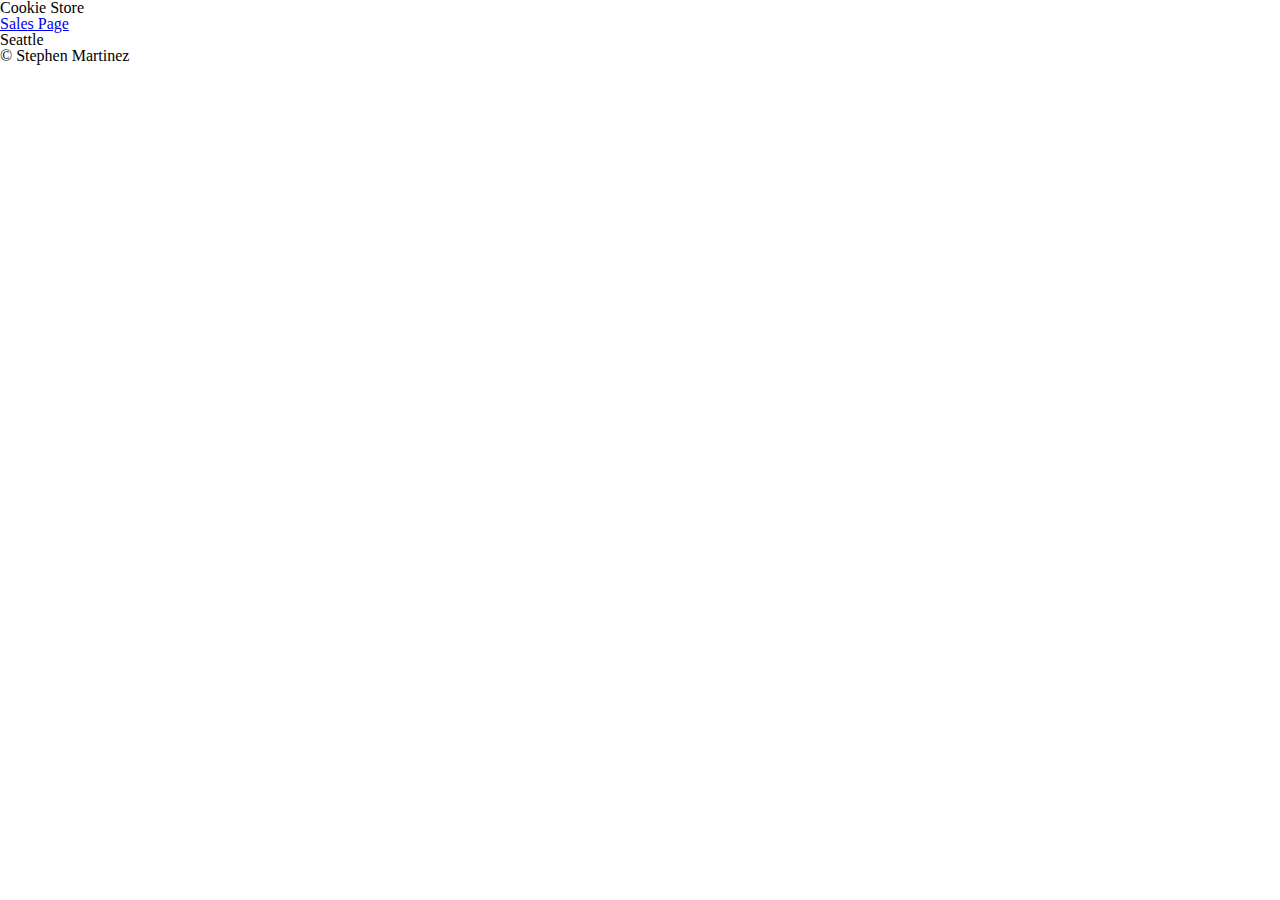
==== index.html @ 83c8162e "created layout for index.html" ====
<!DOCTYPE html>
<html lang="en">
<head>
  <title>Cookie Store</title>
  <link rel="stylesheet" href="css/reset.css">
  <link rel="stylesheet" href="css/style.css">
  <link rel="preconnect" href="https://fonts.googleapis.com">
  <link rel="preconnect" href="https://fonts.gstatic.com" crossorigin>
  <link href="https://fonts.googleapis.com/css2?family=Poppins&display=swap" rel="stylesheet">
  <link href="https://fonts.googleapis.com/css2?family=Archivo&display=swap" rel="stylesheet">
</head>
<body>
  <header>
    <h1>Cookie Store</h1>
    <nav>
      <h2><a href="sales.html">Sales Page</a></h2>
    </nav>
  </header>

  <main>
    <h2>Seattle</h2>
    <section id="store-profiles"></section>

    <!-- generate this from js: -->
<!--
        <article>
           <h2></h2>
           <p></p>
           <ul>
             <li></li>
           </ul>
           <img>
        </article>
        -->

  </main>
  <footer>&copy; Stephen Martinez</footer>
  <script src="js/app.js"></script>
</body>
</html>
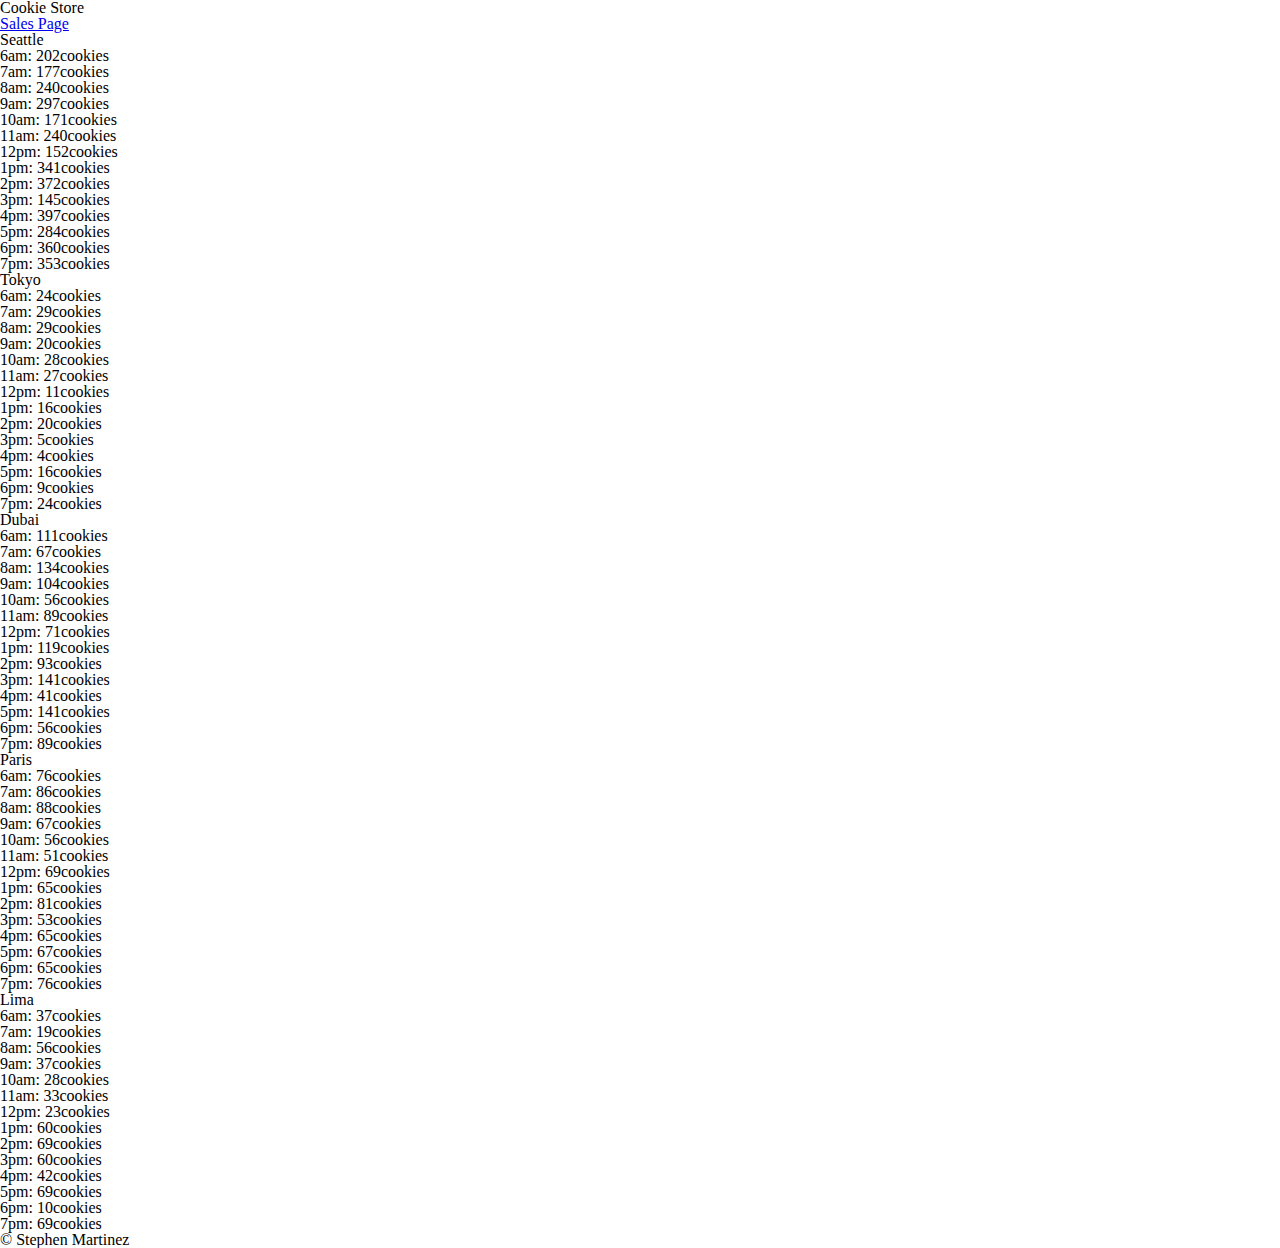
==== commit 10ce0bb4: "added 5 locations to the salmon cookie site" ====
--- a/index.html
+++ b/index.html
@@ -18,7 +18,7 @@
   </header>
 
   <main>
-    <h2>Seattle</h2>
+    <h2></h2>
     <section id="store-profiles"></section>
 
     <!-- generate this from js: -->
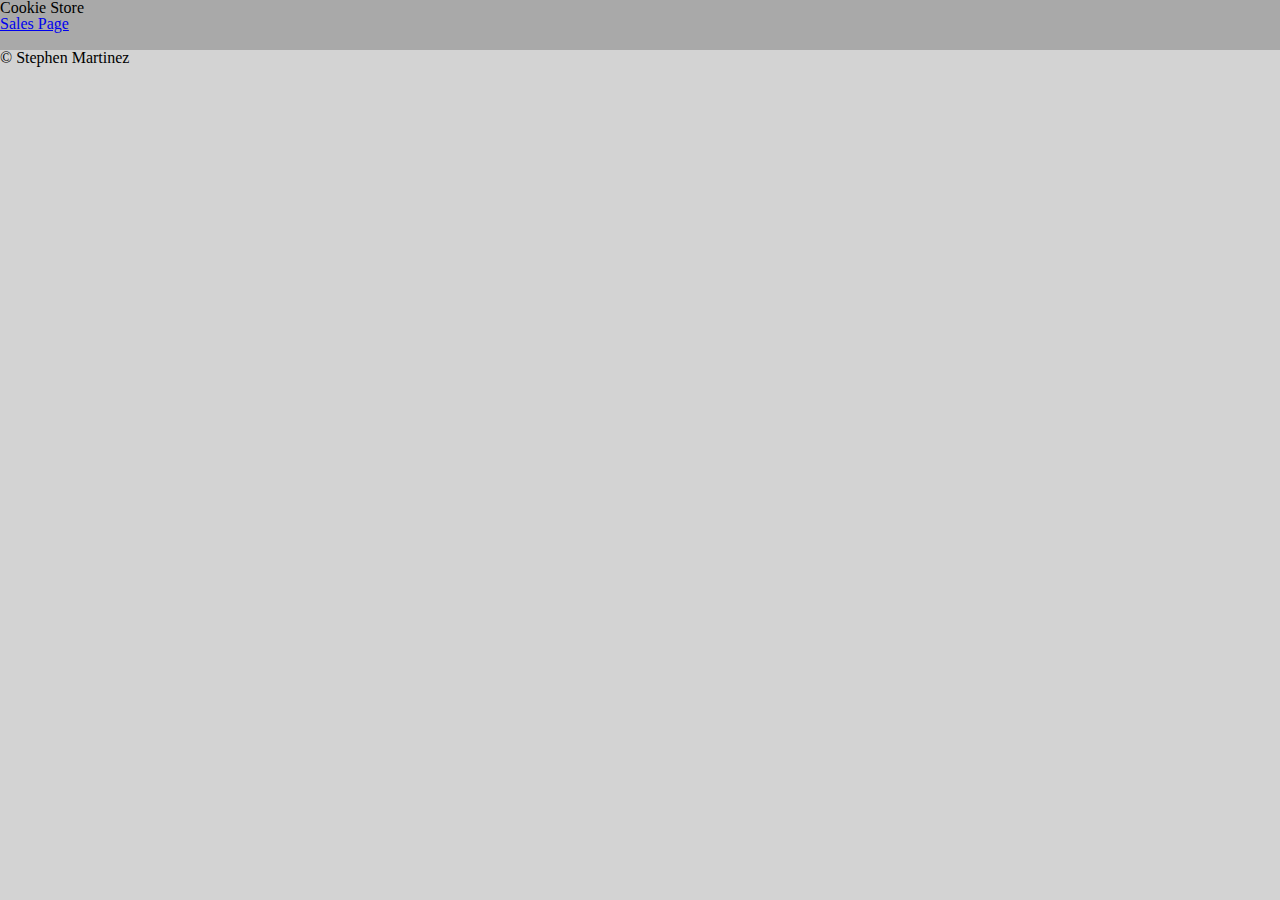
==== commit d0902f3c: "added code to app.js, cleaned up index and sales html, and created borders for table on css" ====
--- a/index.html
+++ b/index.html
@@ -35,6 +35,6 @@
 
   </main>
   <footer>&copy; Stephen Martinez</footer>
-  <script src="js/app.js"></script>
+  
 </body>
 </html>
--- a/css/style.css
+++ b/css/style.css
@@ -0,0 +1,15 @@
+body {
+  background-color: lightgray;
+}
+
+header {
+background-color: darkgrey;
+height: 50px;
+}
+
+table * {
+  font-family: 'Times New Roman', Times, serif;
+  background-color: whitesmoke;
+  border: 2px dashed black;
+  padding: 10px;
+}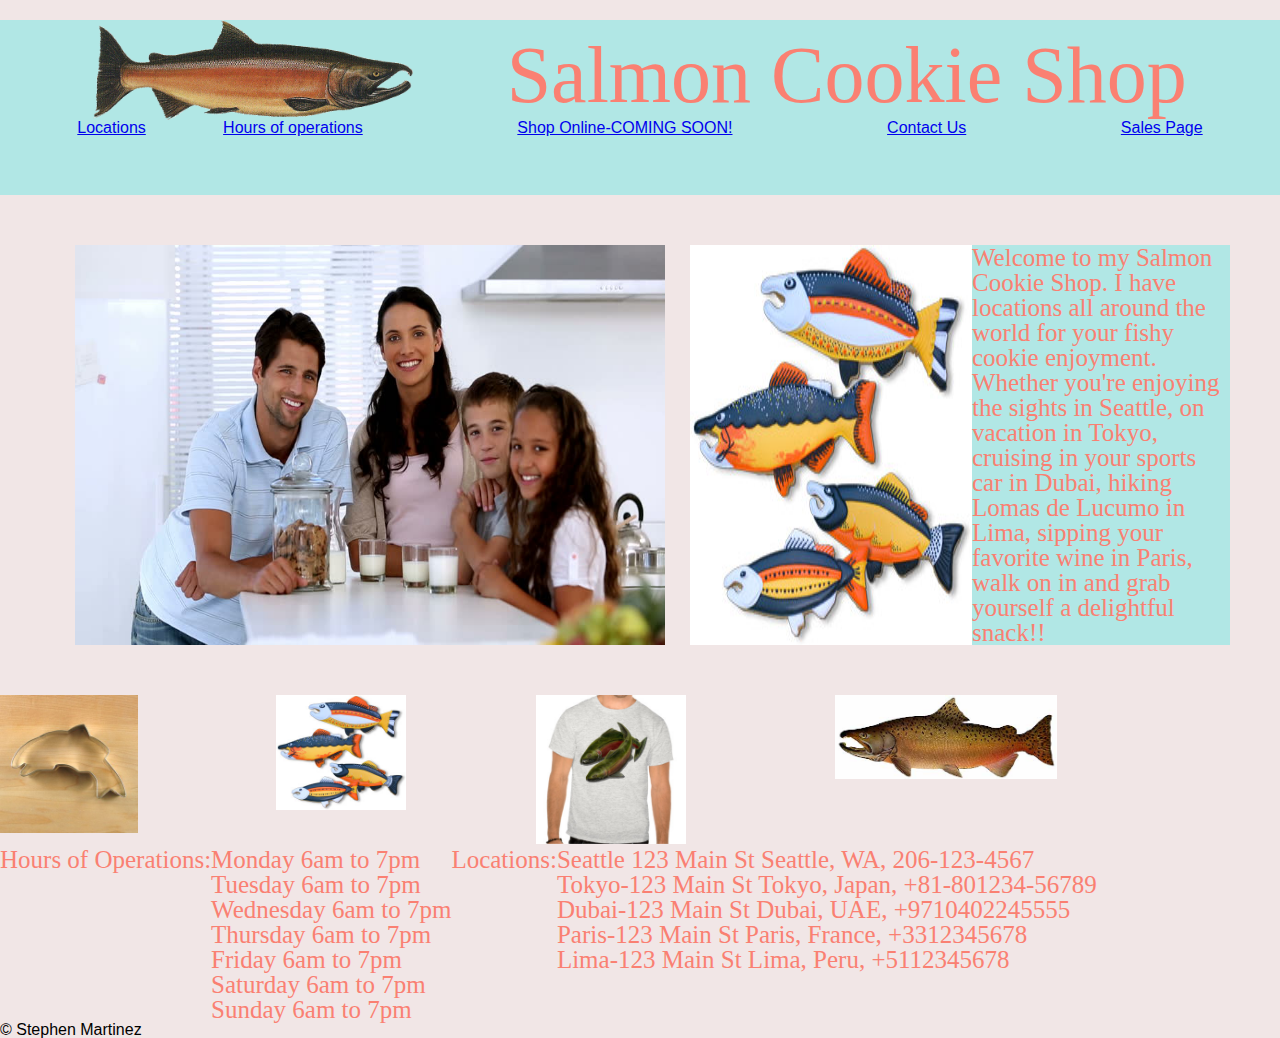
==== commit 5cb781d8: "added lab tasks to html, created CSS for new info" ====
--- a/index.html
+++ b/index.html
@@ -1,7 +1,7 @@
 <!DOCTYPE html>
 <html lang="en">
 <head>
-  <title>Cookie Store</title>
+  <title>Salmon Cookie Shop</title>
   <link rel="stylesheet" href="css/reset.css">
   <link rel="stylesheet" href="css/style.css">
   <link rel="preconnect" href="https://fonts.googleapis.com">
@@ -11,14 +11,56 @@
 </head>
 <body>
   <header>
-    <h1>Cookie Store</h1>
+    <div id="titlecontainer">
+    <img src="img/salmon.png" alt="" id="salmonimg">
+    <h1>Salmon Cookie Shop</h1>
+    </div>
     <nav>
-      <h2><a href="sales.html">Sales Page</a></h2>
+      <ul>
+        <li><a href="#">Locations</a></li>
+        <li><a href="#">Hours of operations</li>
+          <li><a href="#">Shop Online-COMING SOON!</li>
+        <li><a href="#">Contact Us</li>
+        <li><a href="sales.html">Sales Page</a></li>
+      </ul>
     </nav>
   </header>
+  <main>
+    <div id="maincontentcontainer">
+      <img src="img/family.jpg" alt="Family" id="familyimg">
+      <img src="img/fish.jpg" alt="fish" id="fishimg">
+      <p>Welcome to my Salmon Cookie Shop.  I have locations all around the world for your fishy cookie enjoyment.  Whether you're enjoying the sights in Seattle, on vacation in Tokyo, cruising in your sports car in Dubai, hiking Lomas de Lucumo in Lima, sipping your favorite wine in Paris, walk on in and grab yourself a delightful snack!!  </p>
+    
+    </div>
 
-  <main>
-    <h2></h2>
+
+    <ul id="groupimg">
+      <li><img src="img/cutter.jpeg" alt=""></li>
+      <li><img src="img/fish.jpg" alt=""></li>
+      <li><img src="img/shirt.jpg" alt=""></li>
+      <li><img src="img/chinook.jpeg" alt=""></li>
+    </ul>
+
+    <article id="locationsandhours">
+    <h2>Hours of Operations:   </h2>
+    <ul>
+      <li>Monday 6am to 7pm</li>
+      <li>Tuesday 6am to 7pm</li>
+      <li>Wednesday 6am to 7pm</li>
+      <li>Thursday 6am to 7pm</li>
+      <li>Friday 6am to 7pm</li>
+      <li>Saturday 6am to 7pm</li>
+      <li>Sunday 6am to 7pm</li>
+    </ul> 
+    <h3>Locations:   </h3>
+    <ul>
+      <li>Seattle 123 Main St Seattle, WA, 206-123-4567</li>
+      <li>Tokyo-123 Main St Tokyo, Japan, +81-801234-56789</li>
+      <li>Dubai-123 Main St Dubai, UAE, +9710402245555</li>
+      <li>Paris-123 Main St Paris, France, +3312345678</li>
+      <li>Lima-123 Main St Lima, Peru, +5112345678</li>
+    </ul>
+    </article>
     <section id="store-profiles"></section>
 
     <!-- generate this from js: -->
@@ -34,7 +76,9 @@
         -->
 
   </main>
-  <footer>&copy; Stephen Martinez</footer>
+  <footer>
+    <div>&copy; Stephen Martinez</div>    
+  </footer>
   
 </body>
 </html>
--- a/css/style.css
+++ b/css/style.css
@@ -1,10 +1,69 @@
 body {
-  background-color: lightgray;
+  background-color: rgb(241, 230, 230);
+  font-family: Arial, Helvetica, sans-serif;
 }
 
 header {
-background-color: darkgrey;
-height: 50px;
+background-color: rgb(177, 231, 229);
+height: 175px;
+margin-bottom: 20px;
+}
+
+#salmonimg {
+  max-width: 25%;
+}
+
+#titlecontainer {
+  display: flex;
+  flex-direction: row;
+  justify-content: space-evenly;
+  margin-top: 20px;
+}
+
+#maincontentcontainer {
+  display: flex;
+  margin: 50px;
+}
+
+nav ul {
+  width: 100%;
+  display: inline-flex;
+  justify-content: space-evenly;
+  margin: auto;
+}
+
+header h1 {
+  color: salmon;
+  font-size: 80px;
+  font-family: fantasy;
+  margin-top: 15px;
+  text-align: start;
+}
+
+#familyimg {
+  max-width: 50%;
+  margin-left: 25px;
+  justify-content: space-around;
+}
+
+#fishimg {
+  max-width: 100%;
+  margin-left: 25px;
+  justify-content: space-around;
+}
+
+
+main p {
+  background-color: rgb(177, 231, 229);
+  align-content: flex-start;
+  font-family: cursive;
+  color: salmon;
+  font-size: 25px;
+}
+
+#groupimg {
+  display: flex;
+  justify-content: space-evenly;
 }
 
 table * {
@@ -12,4 +71,27 @@
   background-color: whitesmoke;
   border: 2px dashed black;
   padding: 10px;
-}+}
+
+nav img {
+  float: left;
+  margin-top: 15px;
+  margin-bottom: 30px;
+}
+
+main ul li img {
+  width: 50%;
+  height: auto;
+}
+
+#locationsandhours {
+  display: flex;
+  color: salmon;
+  font-family: cursive;
+  font-size: 25px;
+  
+}
+
+footer div {
+  background-image: url(img/salmon.png);
+  }